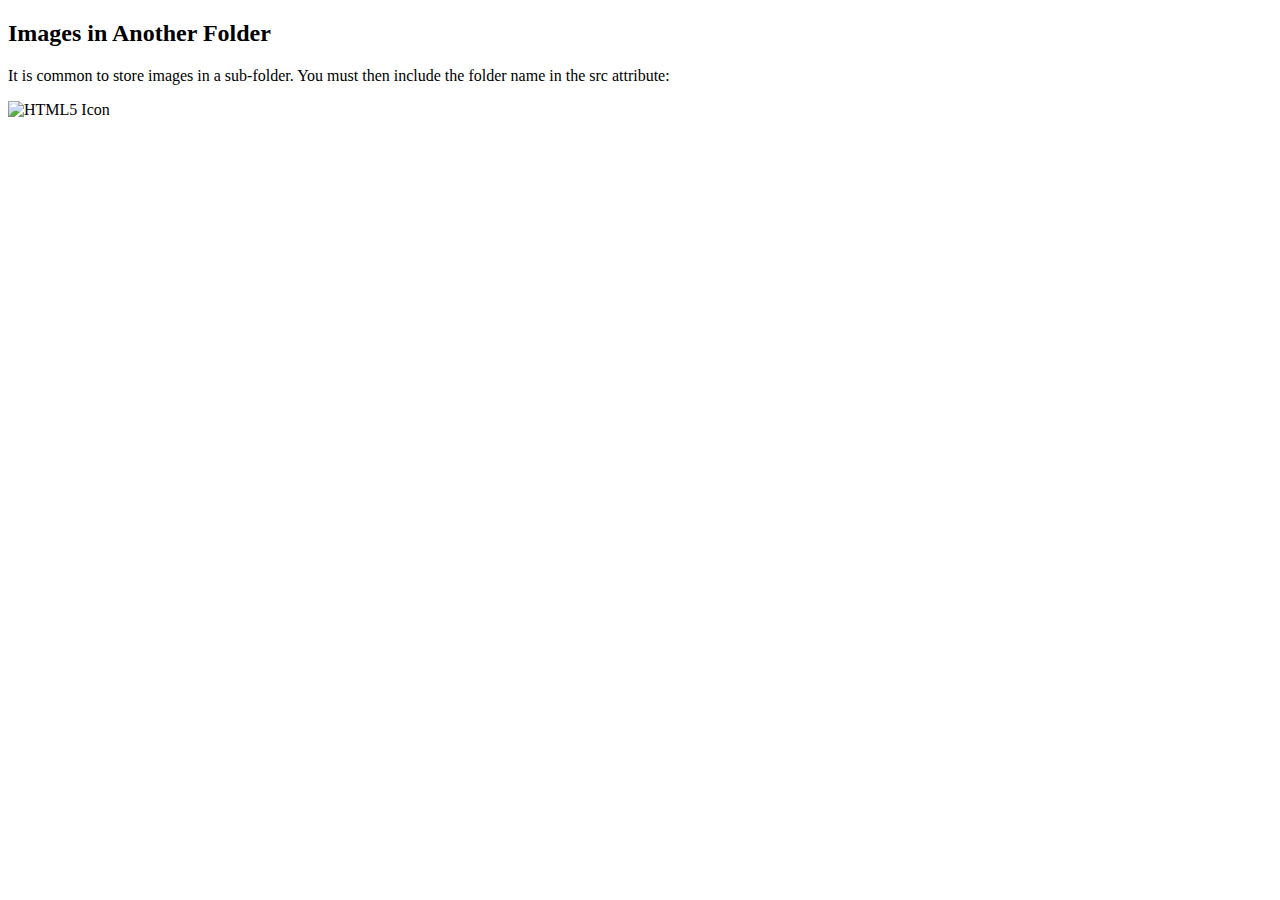
==== index.html @ 4c89e865 "Rename index to index.html" ====
<!DOCTYPE html>
<html>
<body>

<h2>Images in Another Folder</h2>
<p>It is common to store images in a sub-folder. You must then include the folder name in the src attribute:</p>

<img src="./images/html5.gif" alt="HTML5 Icon" style="width:128px;height:128px;">

</body>
</html>
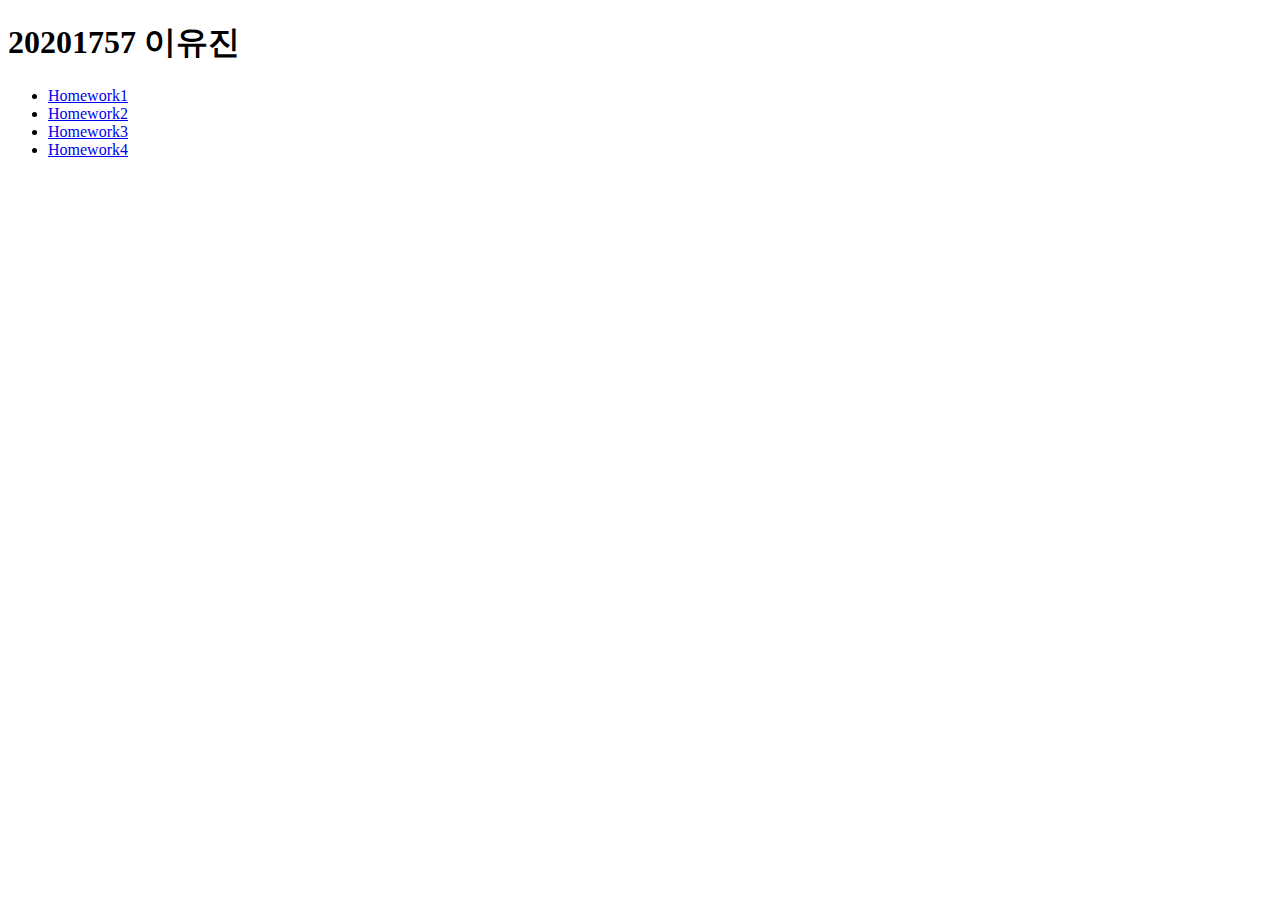
==== commit 36f0b75e: "Update index.html" ====
--- a/index.html
+++ b/index.html
@@ -1,11 +1,17 @@
 <!DOCTYPE html>
-<html>
-<body>
-
-<h2>Images in Another Folder</h2>
-<p>It is common to store images in a sub-folder. You must then include the folder name in the src attribute:</p>
-
-<img src="./images/html5.gif" alt="HTML5 Icon" style="width:128px;height:128px;">
-
-</body>
+<html lang="ko-KR">
+    <head>
+   <meta charset="utf-8">
+        <title>20201757 Lee Yu Jin</title>
+        
+    </head>
+    <body>
+   <h1>20201757 이유진</h1>
+   <ul>
+      <li><a href="./H1.html">Homework1</a></li>
+      <li><a href="./H2.html">Homework2</a></li>
+      <li><a href="./H3.html">Homework3</a></li>
+      <li><a href="./H4.html">Homework4</a></li>
+   </ul>
+    </body>
 </html>
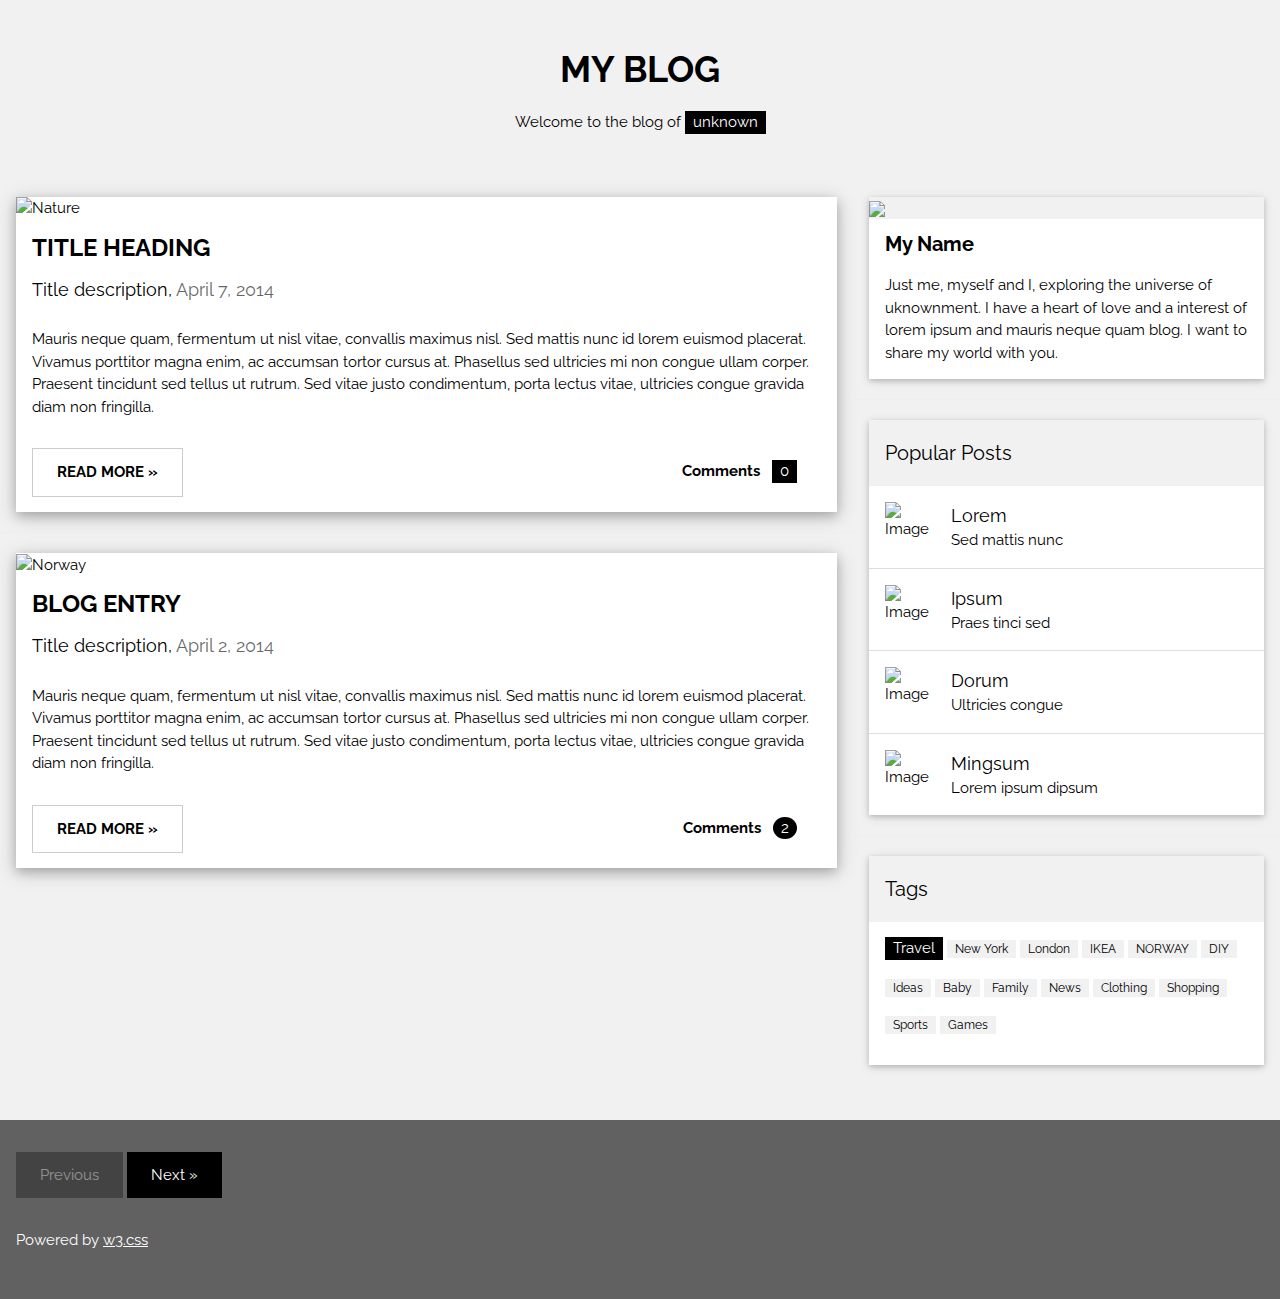
==== commit 54487499: "Update index.html" ====
--- a/index.html
+++ b/index.html
@@ -1,17 +1,148 @@
 <!DOCTYPE html>
-<html lang="ko-KR">
-    <head>
-   <meta charset="utf-8">
-        <title>20201757 Lee Yu Jin</title>
-        
-    </head>
-    <body>
-   <h1>20201757 이유진</h1>
-   <ul>
-      <li><a href="./H1.html">Homework1</a></li>
-      <li><a href="./H2.html">Homework2</a></li>
-      <li><a href="./H3.html">Homework3</a></li>
-      <li><a href="./H4.html">Homework4</a></li>
-   </ul>
-    </body>
+<html>
+<title>W3.CSS Template</title>
+<meta charset="UTF-8">
+<meta name="viewport" content="width=device-width, initial-scale=1">
+<link rel="stylesheet" href="https://www.w3schools.com/w3css/4/w3.css">
+<link rel="stylesheet" href="https://fonts.googleapis.com/css?family=Raleway">
+<style>
+body,h1,h2,h3,h4,h5 {font-family: "Raleway", sans-serif}
+</style>
+<body class="w3-light-grey">
+
+<!-- w3-content defines a container for fixed size centered content, 
+and is wrapped around the whole page content, except for the footer in this example -->
+<div class="w3-content" style="max-width:1400px">
+
+<!-- Header -->
+<header class="w3-container w3-center w3-padding-32"> 
+  <h1><b>MY BLOG</b></h1>
+  <p>Welcome to the blog of <span class="w3-tag">unknown</span></p>
+</header>
+
+<!-- Grid -->
+<div class="w3-row">
+
+<!-- Blog entries -->
+<div class="w3-col l8 s12">
+  <!-- Blog entry -->
+  <div class="w3-card-4 w3-margin w3-white">
+    <img src="/w3images/woods.jpg" alt="Nature" style="width:100%">
+    <div class="w3-container">
+      <h3><b>TITLE HEADING</b></h3>
+      <h5>Title description, <span class="w3-opacity">April 7, 2014</span></h5>
+    </div>
+
+    <div class="w3-container">
+      <p>Mauris neque quam, fermentum ut nisl vitae, convallis maximus nisl. Sed mattis nunc id lorem euismod placerat. Vivamus porttitor magna enim, ac accumsan tortor cursus at. Phasellus sed ultricies mi non congue ullam corper. Praesent tincidunt sed
+        tellus ut rutrum. Sed vitae justo condimentum, porta lectus vitae, ultricies congue gravida diam non fringilla.</p>
+      <div class="w3-row">
+        <div class="w3-col m8 s12">
+          <p><button class="w3-button w3-padding-large w3-white w3-border"><b>READ MORE »</b></button></p>
+        </div>
+        <div class="w3-col m4 w3-hide-small">
+          <p><span class="w3-padding-large w3-right"><b>Comments  </b> <span class="w3-tag">0</span></span></p>
+        </div>
+      </div>
+    </div>
+  </div>
+  <hr>
+
+  <!-- Blog entry -->
+  <div class="w3-card-4 w3-margin w3-white">
+  <img src="/w3images/bridge.jpg" alt="Norway" style="width:100%">
+    <div class="w3-container">
+      <h3><b>BLOG ENTRY</b></h3>
+      <h5>Title description, <span class="w3-opacity">April 2, 2014</span></h5>
+    </div>
+
+    <div class="w3-container">
+      <p>Mauris neque quam, fermentum ut nisl vitae, convallis maximus nisl. Sed mattis nunc id lorem euismod placerat. Vivamus porttitor magna enim, ac accumsan tortor cursus at. Phasellus sed ultricies mi non congue ullam corper. Praesent tincidunt sed
+        tellus ut rutrum. Sed vitae justo condimentum, porta lectus vitae, ultricies congue gravida diam non fringilla.</p>
+      <div class="w3-row">
+        <div class="w3-col m8 s12">
+          <p><button class="w3-button w3-padding-large w3-white w3-border"><b>READ MORE »</b></button></p>
+        </div>
+        <div class="w3-col m4 w3-hide-small">
+          <p><span class="w3-padding-large w3-right"><b>Comments  </b> <span class="w3-badge">2</span></span></p>
+        </div>
+      </div>
+    </div>
+  </div>
+<!-- END BLOG ENTRIES -->
+</div>
+
+<!-- Introduction menu -->
+<div class="w3-col l4">
+  <!-- About Card -->
+  <div class="w3-card w3-margin w3-margin-top">
+  <img src="/w3images/avatar_g.jpg" style="width:100%">
+    <div class="w3-container w3-white">
+      <h4><b>My Name</b></h4>
+      <p>Just me, myself and I, exploring the universe of uknownment. I have a heart of love and a interest of lorem ipsum and mauris neque quam blog. I want to share my world with you.</p>
+    </div>
+  </div><hr>
+  
+  <!-- Posts -->
+  <div class="w3-card w3-margin">
+    <div class="w3-container w3-padding">
+      <h4>Popular Posts</h4>
+    </div>
+    <ul class="w3-ul w3-hoverable w3-white">
+      <li class="w3-padding-16">
+        <img src="/w3images/workshop.jpg" alt="Image" class="w3-left w3-margin-right" style="width:50px">
+        <span class="w3-large">Lorem</span><br>
+        <span>Sed mattis nunc</span>
+      </li>
+      <li class="w3-padding-16">
+        <img src="/w3images/gondol.jpg" alt="Image" class="w3-left w3-margin-right" style="width:50px">
+        <span class="w3-large">Ipsum</span><br>
+        <span>Praes tinci sed</span>
+      </li> 
+      <li class="w3-padding-16">
+        <img src="/w3images/skies.jpg" alt="Image" class="w3-left w3-margin-right" style="width:50px">
+        <span class="w3-large">Dorum</span><br>
+        <span>Ultricies congue</span>
+      </li>   
+      <li class="w3-padding-16 w3-hide-medium w3-hide-small">
+        <img src="/w3images/rock.jpg" alt="Image" class="w3-left w3-margin-right" style="width:50px">
+        <span class="w3-large">Mingsum</span><br>
+        <span>Lorem ipsum dipsum</span>
+      </li>  
+    </ul>
+  </div>
+  <hr> 
+ 
+  <!-- Labels / tags -->
+  <div class="w3-card w3-margin">
+    <div class="w3-container w3-padding">
+      <h4>Tags</h4>
+    </div>
+    <div class="w3-container w3-white">
+    <p><span class="w3-tag w3-black w3-margin-bottom">Travel</span> <span class="w3-tag w3-light-grey w3-small w3-margin-bottom">New York</span> <span class="w3-tag w3-light-grey w3-small w3-margin-bottom">London</span>
+      <span class="w3-tag w3-light-grey w3-small w3-margin-bottom">IKEA</span> <span class="w3-tag w3-light-grey w3-small w3-margin-bottom">NORWAY</span> <span class="w3-tag w3-light-grey w3-small w3-margin-bottom">DIY</span>
+      <span class="w3-tag w3-light-grey w3-small w3-margin-bottom">Ideas</span> <span class="w3-tag w3-light-grey w3-small w3-margin-bottom">Baby</span> <span class="w3-tag w3-light-grey w3-small w3-margin-bottom">Family</span>
+      <span class="w3-tag w3-light-grey w3-small w3-margin-bottom">News</span> <span class="w3-tag w3-light-grey w3-small w3-margin-bottom">Clothing</span> <span class="w3-tag w3-light-grey w3-small w3-margin-bottom">Shopping</span>
+      <span class="w3-tag w3-light-grey w3-small w3-margin-bottom">Sports</span> <span class="w3-tag w3-light-grey w3-small w3-margin-bottom">Games</span>
+    </p>
+    </div>
+  </div>
+  
+<!-- END Introduction Menu -->
+</div>
+
+<!-- END GRID -->
+</div><br>
+
+<!-- END w3-content -->
+</div>
+
+<!-- Footer -->
+<footer class="w3-container w3-dark-grey w3-padding-32 w3-margin-top">
+  <button class="w3-button w3-black w3-disabled w3-padding-large w3-margin-bottom">Previous</button>
+  <button class="w3-button w3-black w3-padding-large w3-margin-bottom">Next »</button>
+  <p>Powered by <a href="https://www.w3schools.com/w3css/default.asp" target="_blank">w3.css</a></p>
+</footer>
+
+</body>
 </html>
